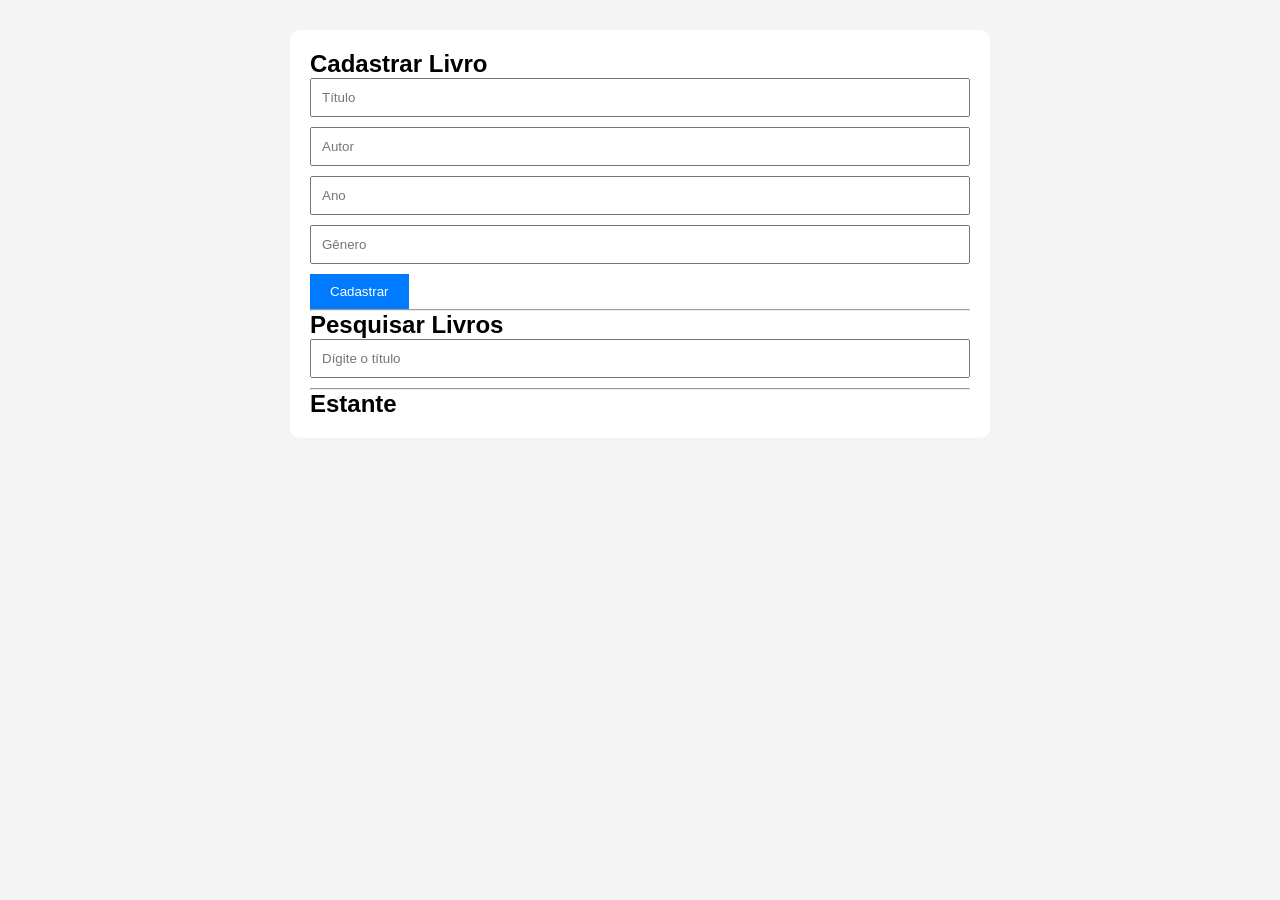
==== biblioteca.html @ 397778a9 "Carrossel" ====
<!DOCTYPE html>
<html lang="pt-br">
<head>
    <meta charset="UTF-8">
    <meta name="viewport" content="width=div, initial-scale=1.0">
    <title>Document</title>
    <link rel="stylesheet" href="CSS/biblioteca.css">
</head>
<body>
    <div class="container">
        <h2>Cadastrar Livro</h2>
        <input type="text" placeholder="Título" id="titulo">
        <input type="text" placeholder="Autor" id="autor">
        <input type="text" placeholder="Ano" id="ano">
        <input type="text" placeholder="Gênero" id="genero">

        <button id="btnCadastrar">
            Cadastrar
        </button>

        <hr>

        <h2>Pesquisar Livros</h2>
        <input type="text" id="busca" placeholder="Dígite o título">

        <hr>

        <h2>Estante</h2>
        <div id="estante"></div>
    </div>

    <script src="JavaScript/biblioteca.js"></script>
</body>
</html>
---- CSS/biblioteca.css ----
*{
    margin: 0;
    box-sizing: border-box;
    padding: 0;

}

body{
    font-family: Arial, Helvetica, sans-serif;
    background-color: #f4f4f4;

}

.container{
    width: 700px;
    margin: 30px auto;
    background-color: white;
    padding: 20px;
    border-radius: 10px;

}

input{
    display: block;
    width: 100%;
    padding: 10px;
    margin-bottom: 10px;

}

button{
    padding: 10px 20px;
    background-color: #007BFF;
    color: white;
    border: none;
    cursor: pointer;

}

.livro{
    border: 1px solid #FFD700;
    padding: 15px;
    margin-top: 10px;
    border-radius: 5px;
}
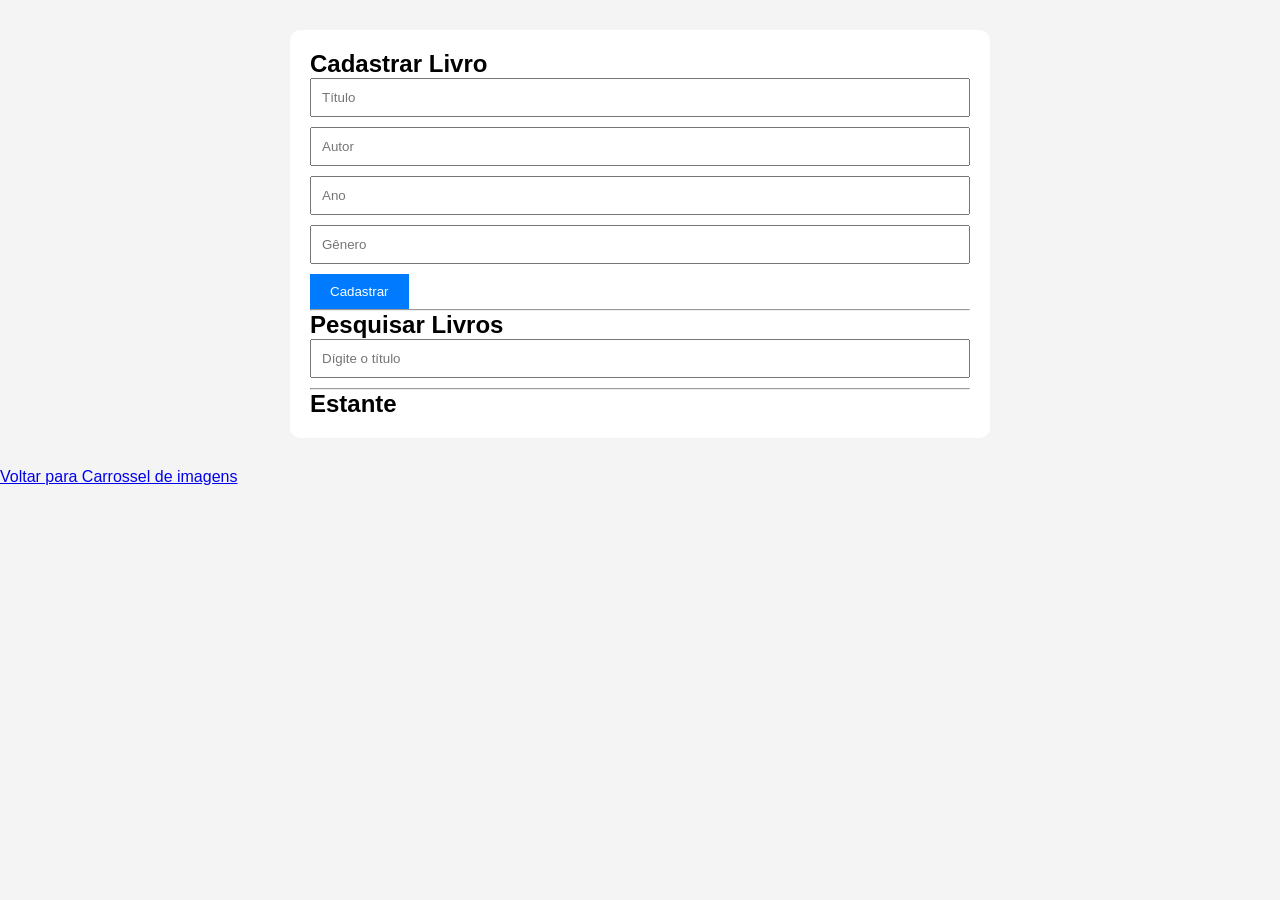
==== commit 5d441324: "oi" ====
--- a/biblioteca.html
+++ b/biblioteca.html
@@ -30,5 +30,8 @@
     </div>
 
     <script src="JavaScript/biblioteca.js"></script>
+
+    <a href="index.html">Voltar para Carrossel de imagens</a>
+
 </body>
 </html>
